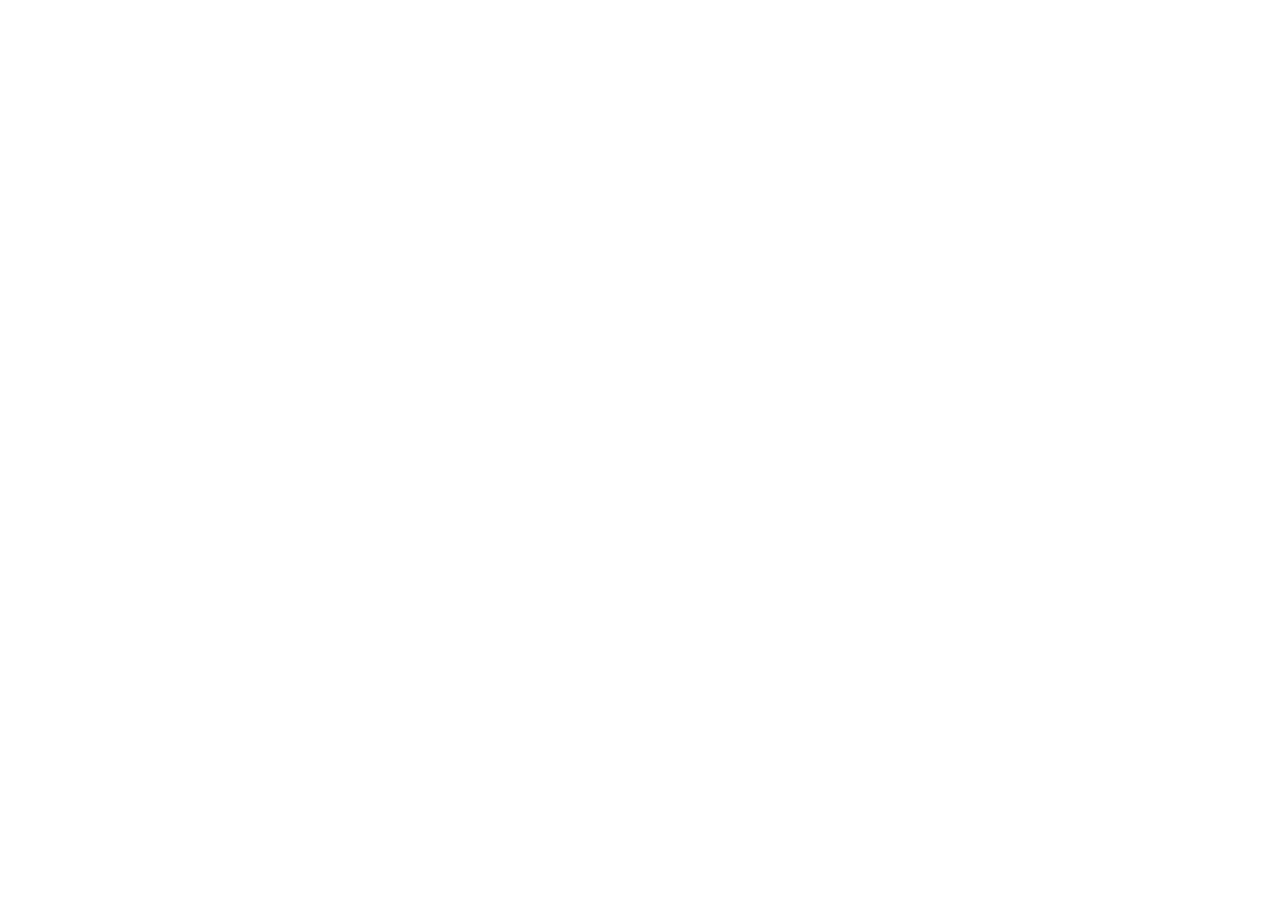
==== primera.html @ e5a5325e "primer comit" ====
<!DOCTYPE html>
<html lang="en">
<head>
    <meta charset="UTF-8">
    <meta name="viewport" content="Breve descripcion de la pagina">
    <title>intel-ligencia artificial</title>
</head>
<body>
    
</body>
</html>
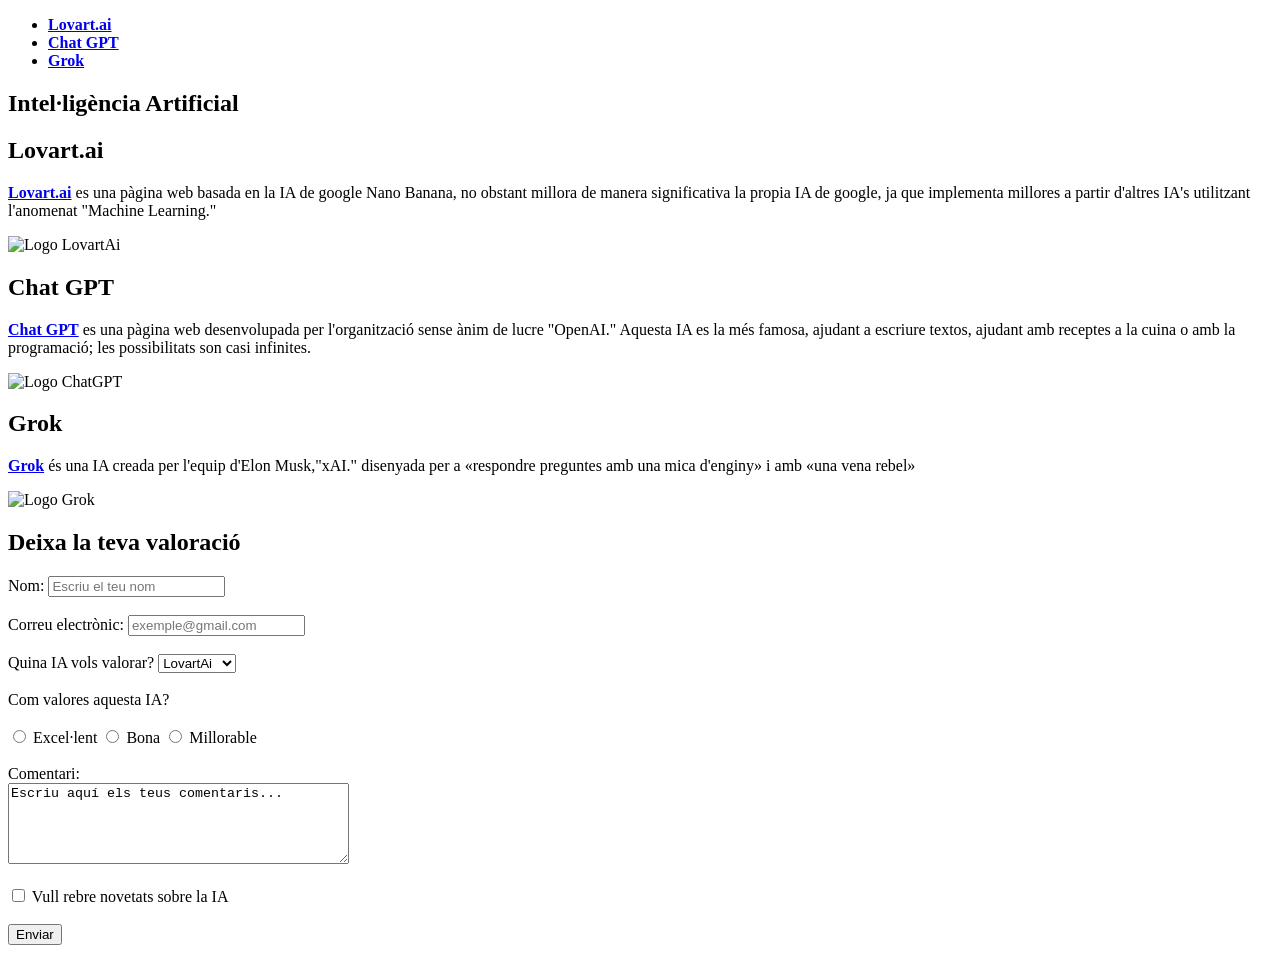
==== commit 904f9a4e: "Actualizo estructura HTML inicial" ====
--- a/primera.html
+++ b/primera.html
@@ -4,8 +4,84 @@
     <meta charset="UTF-8">
     <meta name="viewport" content="Breve descripcion de la pagina">
     <title>intel-ligencia artificial</title>
+    <link rel="stylesheet" href="estils.css">
+
 </head>
+
 <body>
-    
+    <header>
+        <nav>
+            <ul>
+                <li> <a href="https://www.lovart.ai" target="_blank"> <strong>Lovart.ai</strong></a></li>
+                <li> <a href="https://www.chatgpt.com" target="_blank"> <strong>Chat GPT</strong></a></li>
+                <li> <a href="https://www.grok.com" target="_blank"> <strong>Grok</strong></a></li>
+            </ul>
+        </nav>
+    </header>
+
+    <main>
+        <section>
+            <h1>Intel·ligència Artificial</h1>
+            <article>
+                <h2>Lovart.ai</h2>
+                <p><a href="https://www.lovart.ai" target="_blank"> <strong>Lovart.ai</strong></a> es una pàgina web
+                    basada
+                    en la IA de google Nano Banana, no obstant millora de manera
+                    significativa la propia IA de google, ja que implementa millores a partir d'altres IA's utilitzant
+                    l'anomenat "Machine Learning."</p>
+                    <img src="imatges/LovartAi.webp" width="100px" height="100px" title="Logo LovartAi" alt="Logo LovartAi"/>
+            </article>
+            <article>
+                <h2>Chat GPT</h2>
+                <p><a href="https://www.chatgpt.com" target="_blank"> <strong>Chat GPT</strong></a> es una pàgina web
+                    desenvolupada per l'organització sense ànim de lucre "OpenAI." Aquesta IA es la més famosa, ajudant
+                    a
+                    escriure textos, ajudant amb receptes a la cuina o amb la programació; les possibilitats son casi
+                    infinites.</p>
+                    <img src="imatges/ChatGPT.webp" width="100px" height="100px" title="Logo ChatGPT" alt="Logo ChatGPT"/>
+            </article>
+            <article>
+                <h2>Grok</h2>
+                <p><a href="https://www.grok.com" target="_blank"> <strong>Grok</strong></a> és una IA creada per
+                    l'equip
+                    d'Elon Musk,"xAI." disenyada per a «respondre preguntes amb una mica d'enginy» i amb «una vena
+                    rebel»</p>
+                    <img src="imatges/Grok.webp" width="100px" height="100px" title="Logo Grok" alt="Logo Grok"/>
+                <h2>Deixa la teva valoració</h2>
+            </article>
+        </section>
+        <form action="submit" method="post">
+            <label for="username">Nom:</label>
+            <input type="text" name="username" placeholder="Escriu el teu nom"><br><br>
+            <label for="correu">Correu electrònic:</label>
+            <input type="text" name="password" placeholder="exemple@gmail.com"><br><br>
+             <label for="IA">Quina IA vols valorar?</label>
+            <select name="IA">
+             <option value="LovartAi">LovartAi</option>
+             <option value="ChatGPT">ChatGPT</option>
+             <option value="Grok">Grok</option>
+            </select><br><br>
+            <label for="ValoracióDelUsuari">Com valores aquesta IA?</label><br><br>
+            <input type="radio" name="opcion" value="opcio1"> Excel·lent
+            <input type="radio" name="opcion" value="opcion2"> Bona
+            <input type="radio" name="opcion" value="opcion2"> Millorable <br><br>
+            <label for="mensaje">Comentari:</label><br>
+            <textarea name="mensaje" rows="5" cols="40">Escriu aquí els teus comentaris...</textarea><br><br>
+            <input type="checkbox" name="opciones" value="opcion1"> Vull rebre novetats sobre la IA<br>
+            <br><input type="submit" value="Enviar">  
+
+        </form>
+        <section>
+
+
+        </section>
+
+        <section>
+
+        </section>
+    </main>
+
+    <footer></footer>
 </body>
+
 </html>
